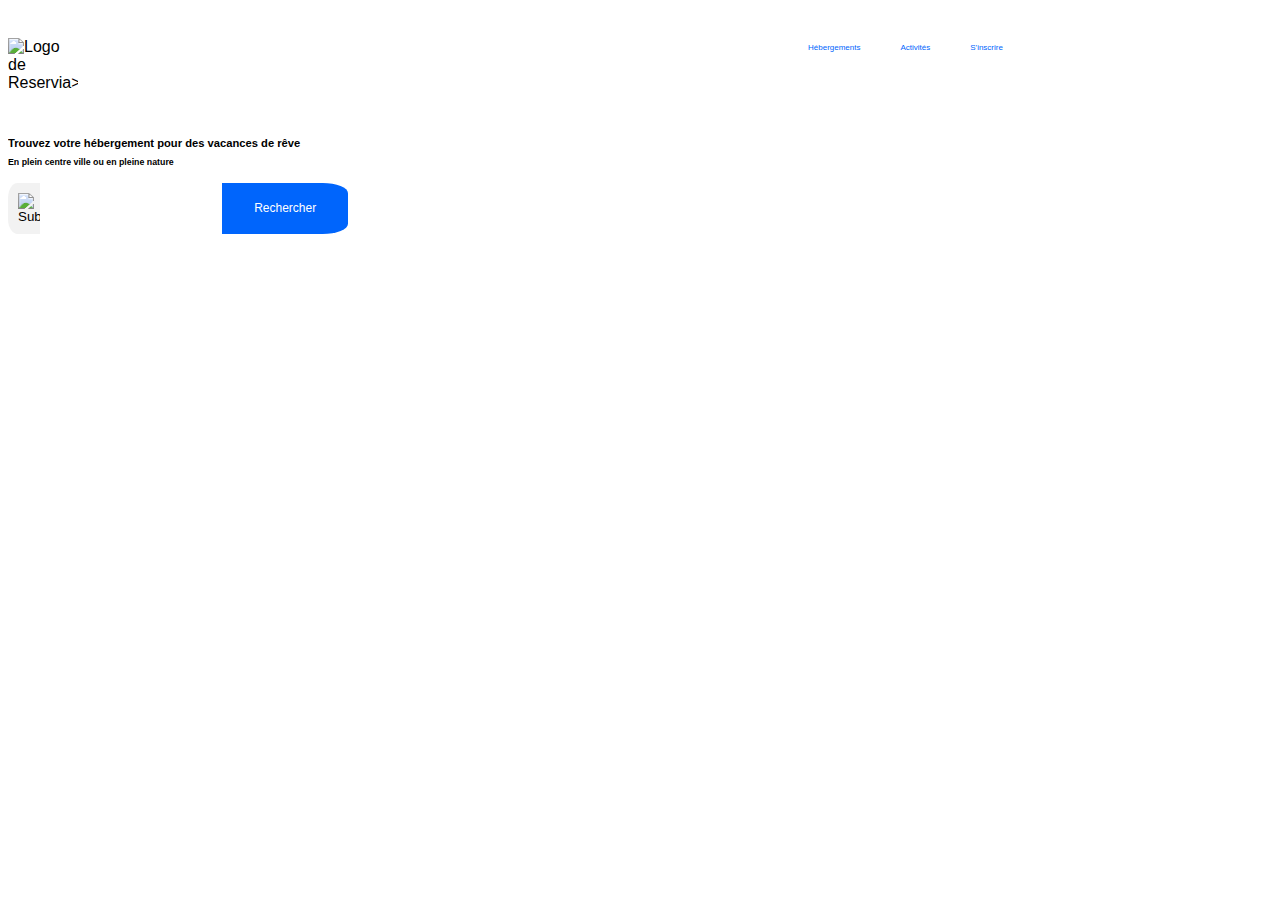
==== header.html @ d48411f7 "ajout searchbox" ====
<!DOCTYPE html>
<html>

<head>
    <script src="https://kit.fontawesome.com/fca7234e97.js" crossorigin="anonymous"></script>
    <meta charset="utf-8" />
    <title>Reservia</title>
    <link href="styles.css" rel="stylesheet">
</head>

<body>
    <header>
        <img src="img/Reservia.svg" class="logo" alt="Logo de Reservia>" />
        <div id="Titre1">
            <h1>Trouvez votre hébergement pour des vacances de rêve</h1>
            <h2>En plein centre ville ou en pleine nature</h2>
        </div>
    </header>

    <nav>
        <ul id="menu">
            <li><a href="#">Hébergements</a></li>
            <li><a href="#">Activités</a></li>
            <li><a href="#">S'inscrire</a></li>
        </ul>
    </nav>

    <form method="post" action="traitement.php">

        <p>
            <div id=searchbox>
                <input type="image" class="mylocation" src="img/location_icon.svg" />
                <label for="location"></label><input type="text" class="location" name="location" id="location" />
                <input type="submit" class="submit" value="Rechercher" />

            </div>

        </p>


    </form>
</body>

<section>
    <aside>
        <p>

            <body>
            </body>
        </p>
---- styles.css ----
@font-face {
    font-family: 'Raleway';
    src: url('font/Raleway.ttf') format('truetype');
}

html {
    font-family: 'Raleway', 'Arial', 'Helvetica', 'sans-serif';
    '

}

.logo {
    display: flex;
    flex-direction: row;
    align-items: baseline;
    width: 70px;
    margin-top: 3%;
}

#Titre1 {
    display: flex;
    flex-direction: column;
    margin-top: 3%;
}

h1 {
    font-size: 0.7em;
    font-weight: 900;
}

h2 {
    font-size: 0.55em;
    margin-top: 0px;
    margin-bottom: 0%;
}

nav ul {
    list-style-type: none;
    display: flex;
    position: absolute;
    bottom: 92.5%;
    left: 60%;
}

nav li {
    margin-right: 40px;
    font-size: 0.5em;
}

nav a {
    color: #0065FC;
    text-decoration: none;
}

nav a:hover {
    color: #0065FC;
}

#searchbox {
    display: flex;
    flex-direction: row;
    margin-top: 0px;
}

.mylocation {
    width: 12px;
    background-color: #f2f2f2;
    padding: 10px;
    border-radius: 30% 0% 0% 30%;
}

.location {
    padding: 10px;
    border: hidden;
    width: 162px;
}

.submit {
    background-color: #0065FC;
    text-align: center;
    color: white;
    border: #0065FC;
    width: 10%;
    padding: 05px;
    border-radius: 0% 20% 20% 0%;
    font-size: 09pt;
}
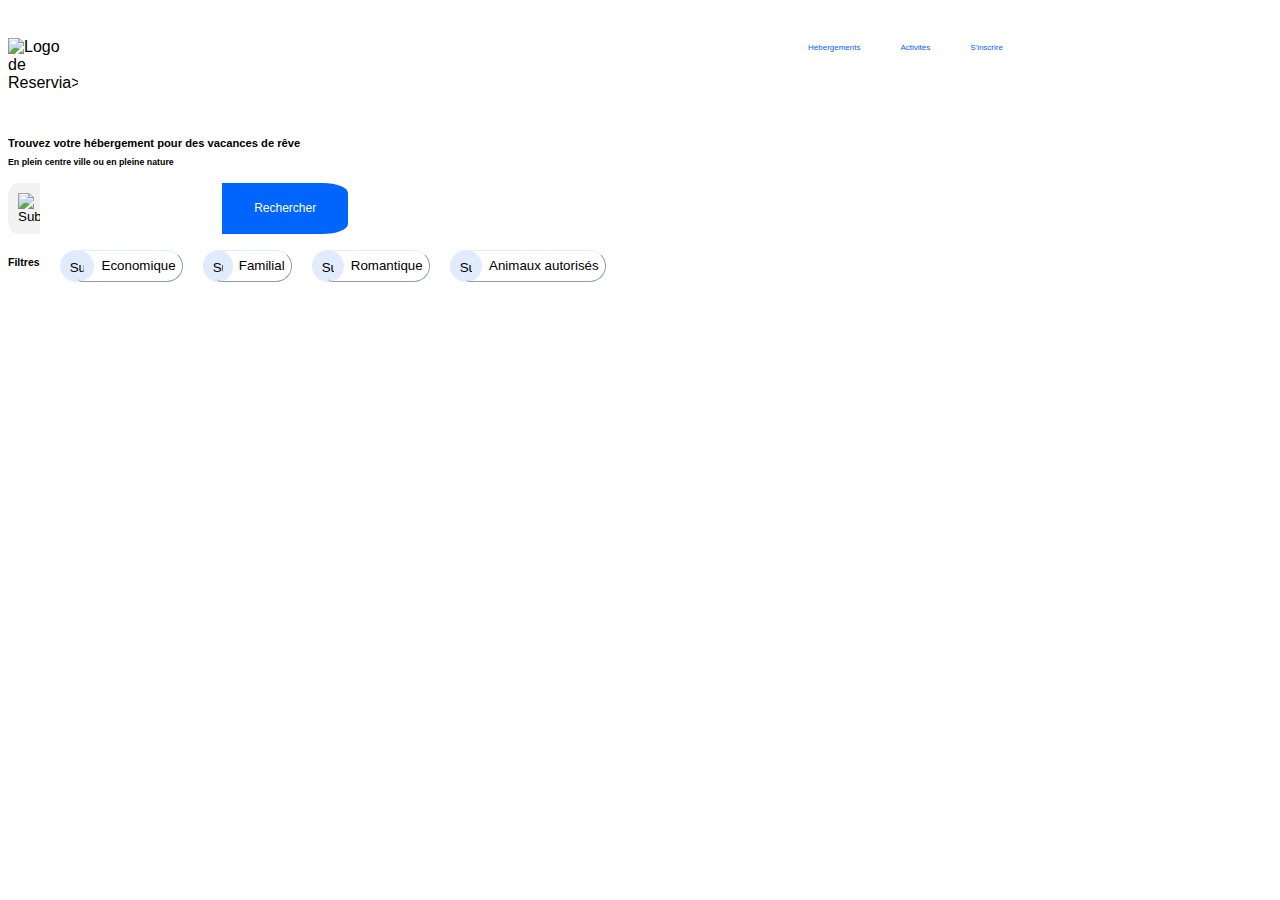
==== commit 071ac5f5: "ajout filtres" ====
--- a/header.html
+++ b/header.html
@@ -32,9 +32,25 @@
                 <input type="image" class="mylocation" src="img/location_icon.svg" />
                 <label for="location"></label><input type="text" class="location" name="location" id="location" />
                 <input type="submit" class="submit" value="Rechercher" />
+            </div>
+        </p>
+        <p>
+            <div id=filtres>
+                <div id="Titre2">
+                    <h2>Filtres</h2>
+                </div>
+                <input type="image" class="money_icon" src="img/money_icon.png" />
+                <input type="button" class="écono" value="Economique" />
 
+                <input type="image" class="child_icon" src="img/child_icon.png" />
+                <input type="button" class="familial" value="Familial" />
+
+                <input type="image" class="heart_icon" src="img/heart_icon.png" />
+                <input type="button" class="romantique" value="Romantique" />
+
+                <input type="image" class="dog_icon" src="img/dog_icon.png" />
+                <input type="button" class="animaux" value="Animaux autorisés" />
             </div>
-
         </p>
 
 
--- a/styles.css
+++ b/styles.css
@@ -84,4 +84,98 @@
     padding: 05px;
     border-radius: 0% 20% 20% 0%;
     font-size: 09pt;
+}
+
+#filtres {
+    display: flex;
+    flex-direction: row;
+}
+
+#Titre2 {
+    margin-right: 20px;
+    margin-top: 6px;
+    font-size: 1.2em;
+}
+
+.money_icon {
+    height: 12px;
+    width: 14px;
+    background-color: rgb(224, 235, 253);
+    border-radius: 60% 60% 60% 60%;
+    padding: 10px;
+}
+
+.écono {
+    width: 105px;
+    text-align: right;
+    margin-top: 0px;
+    margin-left: -16px;
+    background-color: transparent;
+    border-left: none;
+    border-color: rgb(224, 235, 253);
+    border-width: 0.5px;
+    border-radius: 10px 40px 40px 10px;
+    margin-right: 20px;
+}
+
+.child_icon {
+    height: 12px;
+    width: 10px;
+    background-color: rgb(224, 235, 253);
+    border-radius: 60% 60% 60% 60%;
+    padding: 10px;
+}
+
+.familial {
+    width: 75px;
+    text-align: right;
+    margin-top: 0px;
+    margin-left: -16px;
+    background-color: transparent;
+    border-left: none;
+    border-color: rgb(224, 235, 253);
+    border-width: 0.5px;
+    border-radius: 10px 40px 40px 10px;
+    margin-right: 20px;
+}
+
+.heart_icon {
+    height: 12px;
+    width: 12px;
+    background-color: rgb(224, 235, 253);
+    border-radius: 60% 60% 60% 60%;
+    padding: 10px;
+}
+
+.romantique {
+    width: 102px;
+    text-align: right;
+    margin-top: 0px;
+    margin-left: -16px;
+    background-color: transparent;
+    border-left: none;
+    border-color: rgb(224, 235, 253);
+    border-width: 0.5px;
+    border-radius: 10px 40px 40px 10px;
+    margin-right: 20px;
+}
+
+.dog_icon {
+    height: 12px;
+    width: 12px;
+    background-color: rgb(224, 235, 253);
+    border-radius: 60% 60% 60% 60%;
+    padding: 10px;
+}
+
+.animaux {
+    width: 140px;
+    text-align: right;
+    margin-top: 0px;
+    margin-left: -16px;
+    background-color: transparent;
+    border-left: none;
+    border-color: rgb(224, 235, 253);
+    border-width: 0.5px;
+    border-radius: 10px 40px 40px 10px;
 }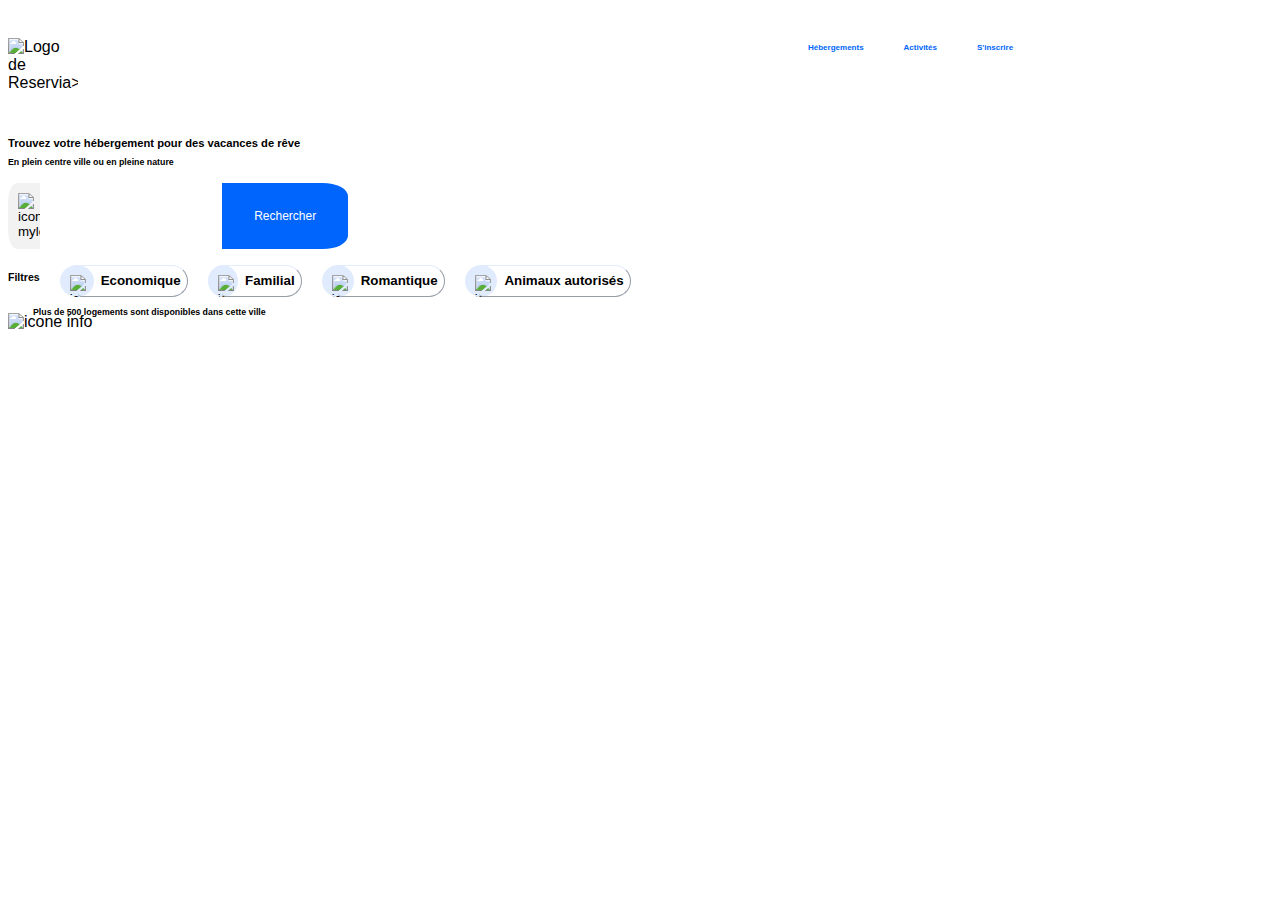
==== commit 4fcfcf86: "ajout info icone" ====
--- a/header.html
+++ b/header.html
@@ -29,28 +29,34 @@
 
         <p>
             <div id=searchbox>
-                <input type="image" class="mylocation" src="img/location_icon.svg" />
+                <input type="image" class="mylocation" src="img/location_icon.svg" alt="icon mylocation" />
                 <label for="location"></label><input type="text" class="location" name="location" id="location" />
                 <input type="submit" class="submit" value="Rechercher" />
             </div>
         </p>
+
         <p>
             <div id=filtres>
                 <div id="Titre2">
                     <h2>Filtres</h2>
                 </div>
-                <input type="image" class="money_icon" src="img/money_icon.png" />
+                <input type="image" class="money_icon" src="img/money_icon.png" alt="icon money" />
                 <input type="button" class="écono" value="Economique" />
 
-                <input type="image" class="child_icon" src="img/child_icon.png" />
+                <input type="image" class="child_icon" src="img/child_icon.png" alt="icon child" />
                 <input type="button" class="familial" value="Familial" />
 
-                <input type="image" class="heart_icon" src="img/heart_icon.png" />
+                <input type="image" class="heart_icon" src="img/heart_icon.png" alt="icon heart" />
                 <input type="button" class="romantique" value="Romantique" />
 
-                <input type="image" class="dog_icon" src="img/dog_icon.png" />
+                <input type="image" class="dog_icon" src="img/dog_icon.png" alt="icon dog" />
                 <input type="button" class="animaux" value="Animaux autorisés" />
             </div>
+        </p>
+
+        <p>
+            <img src="img/info.png" class="info" alt="icone info" />
+            <h3 class="infotexte">Plus de 500 logements sont disponibles dans cette ville</h3>
         </p>
 
 
@@ -58,9 +64,8 @@
 </body>
 
 <section>
-    <aside>
-        <p>
-
-            <body>
-            </body>
-        </p>+</section>
+<aside>
+    <p>
+    </p>
+</aside>--- a/styles.css
+++ b/styles.css
@@ -1,181 +1,205 @@
-@font-face {
-    font-family: 'Raleway';
-    src: url('font/Raleway.ttf') format('truetype');
-}
-
-html {
-    font-family: 'Raleway', 'Arial', 'Helvetica', 'sans-serif';
-    '
-
-}
-
-.logo {
-    display: flex;
-    flex-direction: row;
-    align-items: baseline;
-    width: 70px;
-    margin-top: 3%;
-}
-
-#Titre1 {
-    display: flex;
-    flex-direction: column;
-    margin-top: 3%;
-}
-
-h1 {
-    font-size: 0.7em;
-    font-weight: 900;
-}
-
-h2 {
-    font-size: 0.55em;
-    margin-top: 0px;
-    margin-bottom: 0%;
-}
-
-nav ul {
-    list-style-type: none;
-    display: flex;
-    position: absolute;
-    bottom: 92.5%;
-    left: 60%;
-}
-
-nav li {
-    margin-right: 40px;
-    font-size: 0.5em;
-}
-
-nav a {
-    color: #0065FC;
-    text-decoration: none;
-}
-
-nav a:hover {
-    color: #0065FC;
-}
-
-#searchbox {
-    display: flex;
-    flex-direction: row;
-    margin-top: 0px;
-}
-
-.mylocation {
-    width: 12px;
-    background-color: #f2f2f2;
-    padding: 10px;
-    border-radius: 30% 0% 0% 30%;
-}
-
-.location {
-    padding: 10px;
-    border: hidden;
-    width: 162px;
-}
-
-.submit {
-    background-color: #0065FC;
-    text-align: center;
-    color: white;
-    border: #0065FC;
-    width: 10%;
-    padding: 05px;
-    border-radius: 0% 20% 20% 0%;
-    font-size: 09pt;
-}
-
-#filtres {
-    display: flex;
-    flex-direction: row;
-}
-
-#Titre2 {
-    margin-right: 20px;
-    margin-top: 6px;
-    font-size: 1.2em;
-}
-
-.money_icon {
-    height: 12px;
-    width: 14px;
-    background-color: rgb(224, 235, 253);
-    border-radius: 60% 60% 60% 60%;
-    padding: 10px;
-}
-
-.écono {
-    width: 105px;
-    text-align: right;
-    margin-top: 0px;
-    margin-left: -16px;
-    background-color: transparent;
-    border-left: none;
-    border-color: rgb(224, 235, 253);
-    border-width: 0.5px;
-    border-radius: 10px 40px 40px 10px;
-    margin-right: 20px;
-}
-
-.child_icon {
-    height: 12px;
-    width: 10px;
-    background-color: rgb(224, 235, 253);
-    border-radius: 60% 60% 60% 60%;
-    padding: 10px;
-}
-
-.familial {
-    width: 75px;
-    text-align: right;
-    margin-top: 0px;
-    margin-left: -16px;
-    background-color: transparent;
-    border-left: none;
-    border-color: rgb(224, 235, 253);
-    border-width: 0.5px;
-    border-radius: 10px 40px 40px 10px;
-    margin-right: 20px;
-}
-
-.heart_icon {
-    height: 12px;
-    width: 12px;
-    background-color: rgb(224, 235, 253);
-    border-radius: 60% 60% 60% 60%;
-    padding: 10px;
-}
-
-.romantique {
-    width: 102px;
-    text-align: right;
-    margin-top: 0px;
-    margin-left: -16px;
-    background-color: transparent;
-    border-left: none;
-    border-color: rgb(224, 235, 253);
-    border-width: 0.5px;
-    border-radius: 10px 40px 40px 10px;
-    margin-right: 20px;
-}
-
-.dog_icon {
-    height: 12px;
-    width: 12px;
-    background-color: rgb(224, 235, 253);
-    border-radius: 60% 60% 60% 60%;
-    padding: 10px;
-}
-
-.animaux {
-    width: 140px;
-    text-align: right;
-    margin-top: 0px;
-    margin-left: -16px;
-    background-color: transparent;
-    border-left: none;
-    border-color: rgb(224, 235, 253);
-    border-width: 0.5px;
-    border-radius: 10px 40px 40px 10px;
-}+                                            @font-face {
+                                                font-family: 'Raleway';
+                                                src: url('font/Raleway.ttf') format('truetype');
+                                                font-family: 'Raleway-Light';
+                                                src: url('font/Raleway-Light.ttf') format('truetype');
+                                                font-family: 'Raleway-SemiBold';
+                                                src: url('font/Raleway-SemiBold.ttf') format('truetype');
+                                                font-family: 'Raleway-Bold';
+                                                src: url('font/Raleway-Bold.ttf') format('truetype');
+                                            }
+                                            
+                                            html {
+                                                font-family: 'Raleway-Thin', 'Arial', 'Helvetica', 'sans-serif';
+                                            }
+                                            
+                                            .logo {
+                                                display: flex;
+                                                flex-direction: row;
+                                                align-items: baseline;
+                                                width: 70px;
+                                                margin-top: 3%;
+                                            }
+                                            
+                                            #Titre1 {
+                                                display: flex;
+                                                flex-direction: column;
+                                                margin-top: 3%;
+                                                font-weight: 100;
+                                            }
+                                            
+                                            h1 {
+                                                font-size: 0.7em;
+                                                font-weight: 750;
+                                            }
+                                            
+                                            h2 {
+                                                font-size: 0.55em;
+                                                margin-top: 0px;
+                                                margin-bottom: 0%;
+                                            }
+                                            
+                                            nav ul {
+                                                list-style-type: none;
+                                                display: flex;
+                                                position: absolute;
+                                                bottom: 92.5%;
+                                                left: 60%;
+                                            }
+                                            
+                                            nav li {
+                                                margin-right: 40px;
+                                                font-size: 0.5em;
+                                                font-weight: 600;
+                                            }
+                                            
+                                            nav a {
+                                                color: #0065FC;
+                                                text-decoration: none;
+                                            }
+                                            
+                                            nav a:hover {
+                                                color: #0065FC;
+                                            }
+                                            
+                                            #searchbox {
+                                                display: flex;
+                                                flex-direction: row;
+                                                margin-top: 0px;
+                                            }
+                                            
+                                            .mylocation {
+                                                width: 12px;
+                                                background-color: #f2f2f2;
+                                                padding: 10px;
+                                                border-radius: 30% 0% 0% 30%;
+                                            }
+                                            
+                                            .location {
+                                                padding: 10px;
+                                                border: hidden;
+                                                width: 162px;
+                                            }
+                                            
+                                            .submit {
+                                                background-color: #0065FC;
+                                                text-align: center;
+                                                color: white;
+                                                border: #0065FC;
+                                                width: 10%;
+                                                padding: 05px;
+                                                border-radius: 0% 20% 20% 0%;
+                                                font-size: 09pt;
+                                            }
+                                            
+                                            #filtres {
+                                                display: flex;
+                                                flex-direction: row;
+                                            }
+                                            
+                                            #Titre2 {
+                                                margin-right: 20px;
+                                                margin-top: 6px;
+                                                font-size: 1.2em;
+                                                font-weight: bold;
+                                            }
+                                            
+                                            .money_icon {
+                                                height: 12px;
+                                                width: 14px;
+                                                background-color: rgb(224, 235, 253);
+                                                border-radius: 60% 60% 60% 60%;
+                                                padding: 10px;
+                                            }
+                                            
+                                            .écono {
+                                                width: 110px;
+                                                text-align: right;
+                                                margin-top: 0px;
+                                                margin-left: -16px;
+                                                background-color: transparent;
+                                                border-left: none;
+                                                border-color: rgb(224, 235, 253);
+                                                border-width: 0.5px;
+                                                border-radius: 10px 40px 40px 10px;
+                                                margin-right: 20px;
+                                                font-weight: bold;
+                                            }
+                                            
+                                            .child_icon {
+                                                height: 12px;
+                                                width: 10px;
+                                                background-color: rgb(224, 235, 253);
+                                                border-radius: 60% 60% 60% 60%;
+                                                padding: 10px;
+                                            }
+                                            
+                                            .familial {
+                                                width: 80px;
+                                                text-align: right;
+                                                margin-top: 0px;
+                                                margin-left: -16px;
+                                                background-color: transparent;
+                                                border-left: none;
+                                                border-color: rgb(224, 235, 253);
+                                                border-width: 0.5px;
+                                                border-radius: 10px 40px 40px 10px;
+                                                margin-right: 20px;
+                                                font-weight: bold;
+                                            }
+                                            
+                                            .heart_icon {
+                                                height: 12px;
+                                                width: 12px;
+                                                background-color: rgb(224, 235, 253);
+                                                border-radius: 60% 60% 60% 60%;
+                                                padding: 10px;
+                                            }
+                                            
+                                            .romantique {
+                                                width: 107px;
+                                                text-align: right;
+                                                margin-top: 0px;
+                                                margin-left: -16px;
+                                                background-color: transparent;
+                                                border-left: none;
+                                                border-color: rgb(224, 235, 253);
+                                                border-width: 0.5px;
+                                                border-radius: 10px 40px 40px 10px;
+                                                margin-right: 20px;
+                                                font-weight: bold;
+                                            }
+                                            
+                                            .dog_icon {
+                                                height: 12px;
+                                                width: 12px;
+                                                background-color: rgb(224, 235, 253);
+                                                border-radius: 60% 60% 60% 60%;
+                                                padding: 10px;
+                                            }
+                                            
+                                            .animaux {
+                                                width: 152px;
+                                                text-align: right;
+                                                margin-top: 0px;
+                                                margin-left: -18px;
+                                                background-color: transparent;
+                                                border-left: none;
+                                                border-color: rgb(224, 235, 253);
+                                                border-width: 0.5px;
+                                                border-radius: 10px 40px 40px 10px;
+                                                font-weight: bold;
+                                            }
+                                            
+                                            .info {
+                                                height: 18px;
+                                                width: 18px;
+                                                border: black;
+                                                border-width: 2px;
+                                            }
+                                            
+                                            .infotexte {
+                                                margin-top: -40px;
+                                                margin-left: 25px;
+                                                font-size: 0.55em;
+                                            }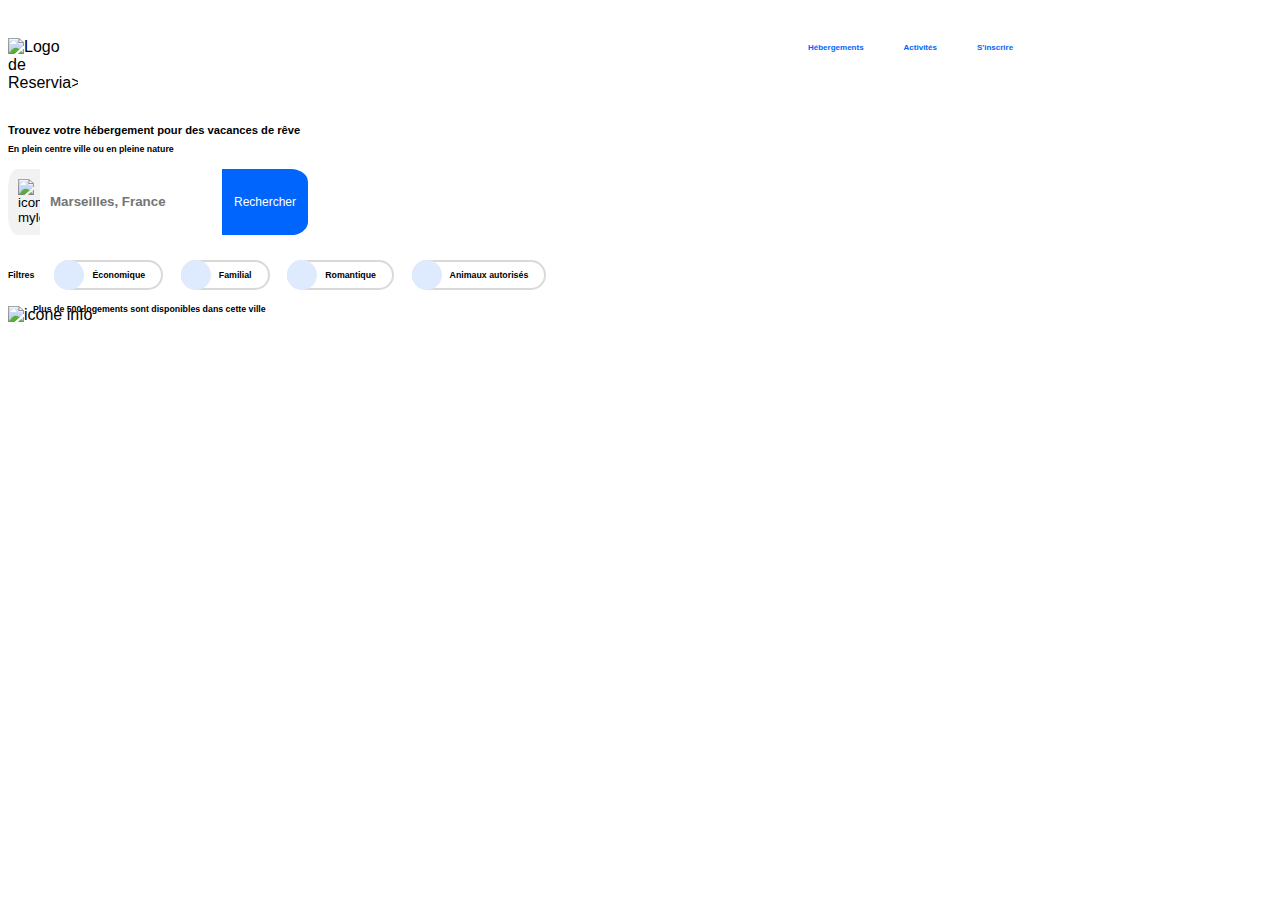
==== commit 921a4dcb: "correction filtres, searchbox, bordereau nav" ====
--- a/header.html
+++ b/header.html
@@ -19,45 +19,32 @@
 
     <nav>
         <ul id="menu">
-            <li><a href="#">Hébergements</a></li>
-            <li><a href="#">Activités</a></li>
+            <li><a href="#hosting">Hébergements</a></li>
+            <li><a href="#activities">Activités</a></li>
             <li><a href="#">S'inscrire</a></li>
         </ul>
     </nav>
 
-    <form method="post" action="traitement.php">
+    <form>
+        <div class=searchbox>
+            <input type="image" class="mylocation" src="img/location_icon.svg" alt="icon mylocation" />
+            <label for="location"></label><input type="text" class="location" name="location" id="location" placeholder="Marseilles, France" />
+            <input type="submit" class="submit" value="Rechercher" />
+        </div>
+    </form>
 
-        <p>
-            <div id=searchbox>
-                <input type="image" class="mylocation" src="img/location_icon.svg" alt="icon mylocation" />
-                <label for="location"></label><input type="text" class="location" name="location" id="location" />
-                <input type="submit" class="submit" value="Rechercher" />
-            </div>
-        </p>
+    <div class="filters">
+        <h2>Filtres</h2>
+        <div><i class="fas fa-money-bill-wave"></i> Économique</div>
+        <div><i class="fas fa-child"></i> Familial</div>
+        <div><i class="fas fa-heart"></i> Romantique</div>
+        <div><i class="fas fa-dog"></i> Animaux autorisés</div>
+    </div>
 
-        <p>
-            <div id=filtres>
-                <div id="Titre2">
-                    <h2>Filtres</h2>
-                </div>
-                <input type="image" class="money_icon" src="img/money_icon.png" alt="icon money" />
-                <input type="button" class="écono" value="Economique" />
 
-                <input type="image" class="child_icon" src="img/child_icon.png" alt="icon child" />
-                <input type="button" class="familial" value="Familial" />
+    <img src="img/info.png" class="info" alt="icone info" />
+    <h3 class="infotexte">Plus de 500 logements sont disponibles dans cette ville</h3>
 
-                <input type="image" class="heart_icon" src="img/heart_icon.png" alt="icon heart" />
-                <input type="button" class="romantique" value="Romantique" />
-
-                <input type="image" class="dog_icon" src="img/dog_icon.png" alt="icon dog" />
-                <input type="button" class="animaux" value="Animaux autorisés" />
-            </div>
-        </p>
-
-        <p>
-            <img src="img/info.png" class="info" alt="icone info" />
-            <h3 class="infotexte">Plus de 500 logements sont disponibles dans cette ville</h3>
-        </p>
 
 
     </form>
--- a/styles.css
+++ b/styles.css
@@ -1,205 +1,197 @@
-                                            @font-face {
-                                                font-family: 'Raleway';
-                                                src: url('font/Raleway.ttf') format('truetype');
-                                                font-family: 'Raleway-Light';
-                                                src: url('font/Raleway-Light.ttf') format('truetype');
-                                                font-family: 'Raleway-SemiBold';
-                                                src: url('font/Raleway-SemiBold.ttf') format('truetype');
-                                                font-family: 'Raleway-Bold';
-                                                src: url('font/Raleway-Bold.ttf') format('truetype');
-                                            }
-                                            
-                                            html {
-                                                font-family: 'Raleway-Thin', 'Arial', 'Helvetica', 'sans-serif';
-                                            }
-                                            
-                                            .logo {
-                                                display: flex;
-                                                flex-direction: row;
-                                                align-items: baseline;
-                                                width: 70px;
-                                                margin-top: 3%;
-                                            }
-                                            
-                                            #Titre1 {
-                                                display: flex;
-                                                flex-direction: column;
-                                                margin-top: 3%;
-                                                font-weight: 100;
-                                            }
-                                            
-                                            h1 {
-                                                font-size: 0.7em;
-                                                font-weight: 750;
-                                            }
-                                            
-                                            h2 {
-                                                font-size: 0.55em;
-                                                margin-top: 0px;
-                                                margin-bottom: 0%;
-                                            }
-                                            
-                                            nav ul {
-                                                list-style-type: none;
-                                                display: flex;
-                                                position: absolute;
-                                                bottom: 92.5%;
-                                                left: 60%;
-                                            }
-                                            
-                                            nav li {
-                                                margin-right: 40px;
-                                                font-size: 0.5em;
-                                                font-weight: 600;
-                                            }
-                                            
-                                            nav a {
-                                                color: #0065FC;
-                                                text-decoration: none;
-                                            }
-                                            
-                                            nav a:hover {
-                                                color: #0065FC;
-                                            }
-                                            
-                                            #searchbox {
-                                                display: flex;
-                                                flex-direction: row;
-                                                margin-top: 0px;
-                                            }
-                                            
-                                            .mylocation {
-                                                width: 12px;
-                                                background-color: #f2f2f2;
-                                                padding: 10px;
-                                                border-radius: 30% 0% 0% 30%;
-                                            }
-                                            
-                                            .location {
-                                                padding: 10px;
-                                                border: hidden;
-                                                width: 162px;
-                                            }
-                                            
-                                            .submit {
-                                                background-color: #0065FC;
-                                                text-align: center;
-                                                color: white;
-                                                border: #0065FC;
-                                                width: 10%;
-                                                padding: 05px;
-                                                border-radius: 0% 20% 20% 0%;
-                                                font-size: 09pt;
-                                            }
-                                            
-                                            #filtres {
-                                                display: flex;
-                                                flex-direction: row;
-                                            }
-                                            
-                                            #Titre2 {
-                                                margin-right: 20px;
-                                                margin-top: 6px;
-                                                font-size: 1.2em;
-                                                font-weight: bold;
-                                            }
-                                            
-                                            .money_icon {
-                                                height: 12px;
-                                                width: 14px;
-                                                background-color: rgb(224, 235, 253);
-                                                border-radius: 60% 60% 60% 60%;
-                                                padding: 10px;
-                                            }
-                                            
-                                            .écono {
-                                                width: 110px;
-                                                text-align: right;
-                                                margin-top: 0px;
-                                                margin-left: -16px;
-                                                background-color: transparent;
-                                                border-left: none;
-                                                border-color: rgb(224, 235, 253);
-                                                border-width: 0.5px;
-                                                border-radius: 10px 40px 40px 10px;
-                                                margin-right: 20px;
-                                                font-weight: bold;
-                                            }
-                                            
-                                            .child_icon {
-                                                height: 12px;
-                                                width: 10px;
-                                                background-color: rgb(224, 235, 253);
-                                                border-radius: 60% 60% 60% 60%;
-                                                padding: 10px;
-                                            }
-                                            
-                                            .familial {
-                                                width: 80px;
-                                                text-align: right;
-                                                margin-top: 0px;
-                                                margin-left: -16px;
-                                                background-color: transparent;
-                                                border-left: none;
-                                                border-color: rgb(224, 235, 253);
-                                                border-width: 0.5px;
-                                                border-radius: 10px 40px 40px 10px;
-                                                margin-right: 20px;
-                                                font-weight: bold;
-                                            }
-                                            
-                                            .heart_icon {
-                                                height: 12px;
-                                                width: 12px;
-                                                background-color: rgb(224, 235, 253);
-                                                border-radius: 60% 60% 60% 60%;
-                                                padding: 10px;
-                                            }
-                                            
-                                            .romantique {
-                                                width: 107px;
-                                                text-align: right;
-                                                margin-top: 0px;
-                                                margin-left: -16px;
-                                                background-color: transparent;
-                                                border-left: none;
-                                                border-color: rgb(224, 235, 253);
-                                                border-width: 0.5px;
-                                                border-radius: 10px 40px 40px 10px;
-                                                margin-right: 20px;
-                                                font-weight: bold;
-                                            }
-                                            
-                                            .dog_icon {
-                                                height: 12px;
-                                                width: 12px;
-                                                background-color: rgb(224, 235, 253);
-                                                border-radius: 60% 60% 60% 60%;
-                                                padding: 10px;
-                                            }
-                                            
-                                            .animaux {
-                                                width: 152px;
-                                                text-align: right;
-                                                margin-top: 0px;
-                                                margin-left: -18px;
-                                                background-color: transparent;
-                                                border-left: none;
-                                                border-color: rgb(224, 235, 253);
-                                                border-width: 0.5px;
-                                                border-radius: 10px 40px 40px 10px;
-                                                font-weight: bold;
-                                            }
-                                            
-                                            .info {
-                                                height: 18px;
-                                                width: 18px;
-                                                border: black;
-                                                border-width: 2px;
-                                            }
-                                            
-                                            .infotexte {
-                                                margin-top: -40px;
-                                                margin-left: 25px;
-                                                font-size: 0.55em;
-                                            }+@font-face {
+    font-family: 'Raleway';
+    src: url('font/Raleway.ttf') format('truetype');
+    font-family: 'Raleway-Light';
+    src: url('font/Raleway-Light.ttf') format('truetype');
+    font-family: 'Raleway-SemiBold';
+    src: url('font/Raleway-SemiBold.ttf') format('truetype');
+    font-family: 'Raleway-Bold';
+    src: url('font/Raleway-Bold.ttf') format('truetype');
+}
+
+html {
+    font-family: 'Raleway-Thin', 'Arial', 'Helvetica', 'sans-serif';
+}
+
+.logo {
+    display: flex;
+    flex-direction: row;
+    align-items: baseline;
+    width: 70px;
+    margin-top: 3%;
+}
+
+#Titre1 {
+    display: flex;
+    flex-direction: column;
+    margin-top: 25px;
+    font-weight: 100;
+}
+
+h1 {
+    font-size: 0.7em;
+    font-weight: 750;
+}
+
+h2 {
+    font-size: 0.55em;
+    margin-top: 0px;
+    margin-bottom: 15px;
+}
+
+nav ul {
+    list-style-type: none;
+    display: flex;
+    position: absolute;
+    bottom: 92.5%;
+    left: 60%;
+}
+
+nav li {
+    margin-right: 40px;
+    font-size: 0.5em;
+    font-weight: 600;
+}
+
+nav a {
+    color: #0065FC;
+    text-decoration: none;
+    transition-duration: 0.1s;
+    border-bottom: 3px transparent solid;
+}
+
+nav a:hover {
+    border-top: 3px solid #0065FC;
+    color: #0065FC;
+}
+
+.searchbox {
+    display: flex;
+    flex-direction: row;
+    margin-top: 0px;
+}
+
+.mylocation {
+    width: 12px;
+    background-color: #f2f2f2;
+    padding: 10px;
+    border-radius: 30% 0% 0% 30%;
+}
+
+.location {
+    padding: 10px;
+    border: hidden;
+    width: 162px;
+    font-weight: bold;
+}
+
+.submit {
+    background-color: #0065FC;
+    text-align: center;
+    color: white;
+    border: #0065FC;
+    padding-right: 12px;
+    padding-left: 12px;
+    border-radius: 0% 20% 20% 0%;
+    font-size: 09pt;
+}
+
+.filters {
+    display: flex;
+    margin-top: 25px;
+    flex-wrap: wrap;
+}
+
+.filters h2 {
+    margin-right: 20px;
+    margin-top: 10px;
+    font-size: 0.55em;
+    font-weight: bold;
+}
+
+.filters div {
+    display: flex;
+    align-items: center;
+    margin-right: 2em;
+    border: 2px solid #d9d9d9;
+    border-radius: 2rem;
+    margin-bottom: 1rem;
+    cursor: pointer;
+    transition-duration: 0.1s;
+    font-weight: bold;
+    font-size: 0.55em;
+    padding-right: 1rem;
+}
+
+.filters div:hover {
+    background-color: #f2f7ff;
+}
+
+.fa-money-bill-wave {
+    background-color: #DEEBFF;
+    border-radius: 100%;
+    height: 10px;
+    width: 10px;
+    display: flex;
+    align-items: center;
+    justify-content: center;
+    margin: -2px;
+    color: #0065FC;
+    margin-right: 8px;
+    padding: 10px;
+}
+
+.fa-child {
+    background-color: #DEEBFF;
+    border-radius: 100%;
+    height: 10px;
+    width: 10px;
+    display: flex;
+    align-items: center;
+    justify-content: center;
+    margin: -2px;
+    color: #0065FC;
+    margin-right: 8px;
+    padding: 10px;
+}
+
+.fa-heart {
+    background-color: #DEEBFF;
+    border-radius: 100%;
+    height: 10px;
+    width: 10px;
+    display: flex;
+    align-items: center;
+    justify-content: center;
+    margin: -2px;
+    color: #0065FC;
+    margin-right: 8px;
+    padding: 10px;
+}
+
+.fa-dog {
+    background-color: #DEEBFF;
+    border-radius: 100%;
+    height: 10px;
+    width: 10px;
+    display: flex;
+    align-items: center;
+    justify-content: center;
+    margin: -2px;
+    color: #0065FC;
+    margin-right: 8px;
+    padding: 10px;
+}
+
+.info {
+    height: 18px;
+    width: 18px;
+    border: black;
+    border-width: 2px;
+}
+
+.infotexte {
+    margin-top: -20px;
+    margin-left: 25px;
+    font-size: 0.55em;
+}